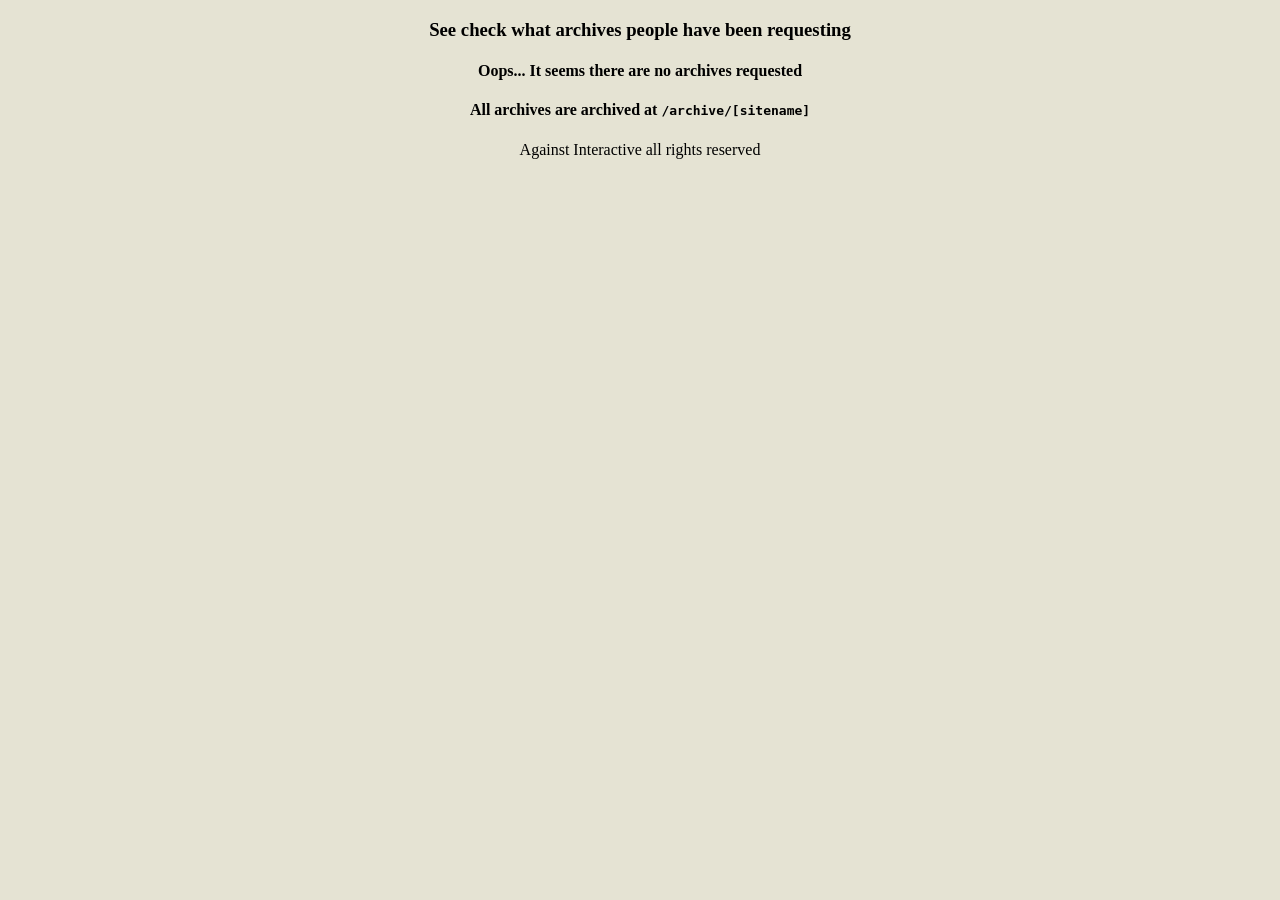
==== archives/index.html @ 0535f23a "Remove message about archived archives Removed the message about archived archives." ====
<!DOCTYPE html>
<html lang="en" dir="ltr" data-toa-pub="Against Interactive, https://againstinteractive.github.io" data-toa-last-updated="">
<head>
  <meta charset="utf-8">
  <meta name="viewport" content="width=device-width, initial-scale=1">
  <meta property="og:title" content="The Old Archive, Request, See, Check, Visit for free">
  <meta property="og:description" content="Welcome to The Old Archive, here you can see old stuff or old sites. Request to put elements from your site by going to https://github.com/TheOldArchive/request/issues">
  <meta property="og:url" content="theoldarchive.github.io">
  <meta property="og:site_name" content="The Old Archive">
  <meta http-equiv="X-UA-Compatible" content="IE=edge">
  <meta name="copyright" content="Against Interactive All rights reserved">
  <meta name="keywords" content="The Old Archive, Against Interactive, TOA">
  <title>The Old Archive</title>
  <link rel="stylesheet" href="/assets/main/css/main.css">
  <script src="/assets/main/js/ok.js"></script>
  </head>
  <body>
    <div class="content">
      <h3>See check what archives people have been requesting</h3>
      <h4>Oops... It seems there are no archives requested</h4>
      <h4>All archives are archived at <code>/archive/[sitename]</code></h4>
      <footer>Against Interactive all rights reserved</footer>
    </div>
  </body>
---- assets/main/css/main.css ----
.top{   display: flex; align-items: center;   gap: 12px;; 
 white-space: nowrap; 
 padding: 12px 18px; border-radius: 8px; justify-content: center;   }
.button{height: 25px; gap: 12px; background-color: rgb(223, 195, 37); border-radius: 15px;
}
button:hover{cursor: pointer;}
.content{text-align: center; background-color: rgb(229, 227, 211);}
body{background-color: rgb(229, 227, 211)}
.divider{border: 5px solid rgb(0, 0, 0); border-radius: 15px;  }
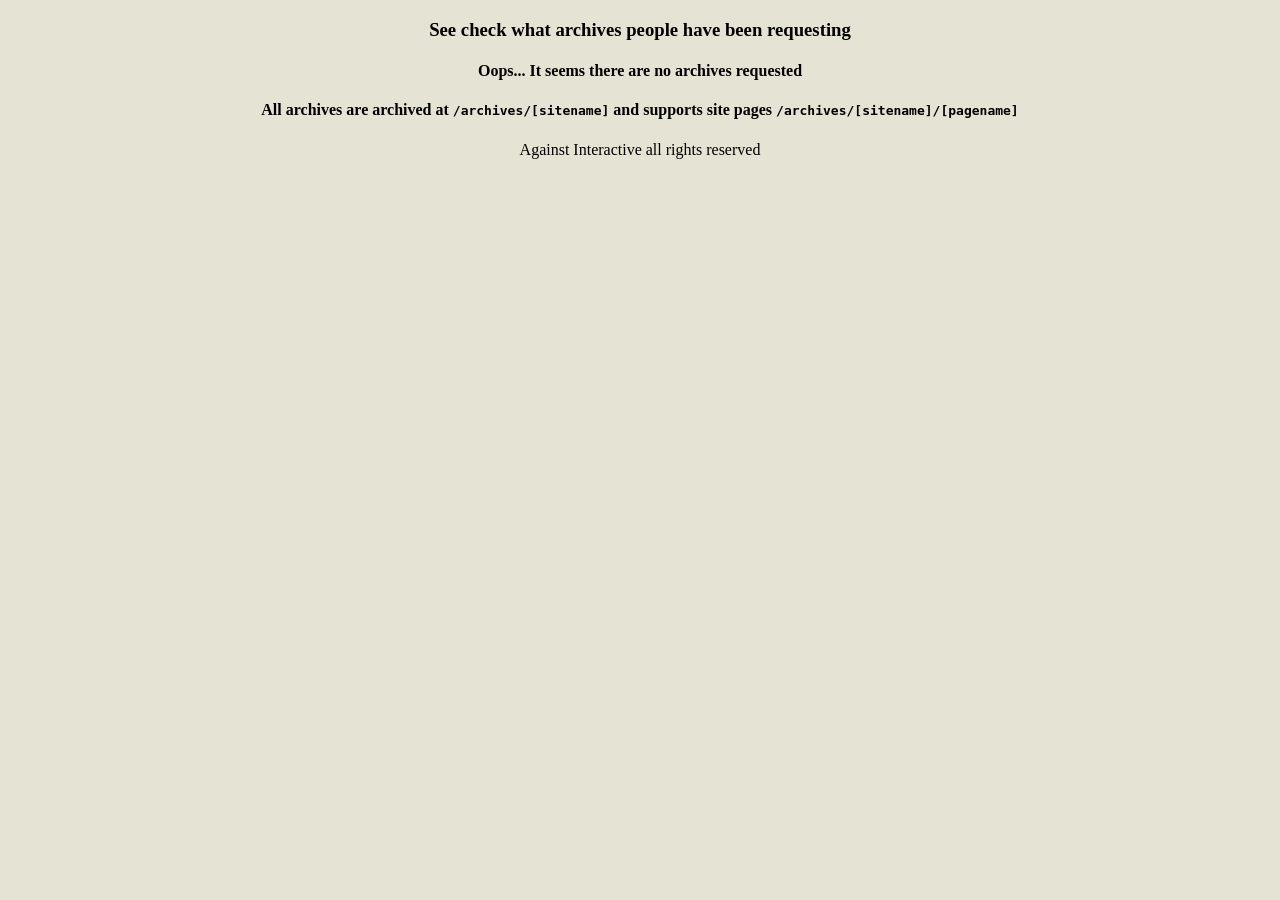
==== commit 6ebb8ae7: "Update index.html" ====
--- a/archives/index.html
+++ b/archives/index.html
@@ -18,7 +18,7 @@
     <div class="content">
       <h3>See check what archives people have been requesting</h3>
       <h4>Oops... It seems there are no archives requested</h4>
-      <h4>All archives are archived at <code>/archive/[sitename]</code></h4>
+      <h4>All archives are archived at <code>/archives/[sitename]</code> and supports site pages <code>/archives/[sitename]/[pagename]</code></h4>
       <footer>Against Interactive all rights reserved</footer>
     </div>
   </body>
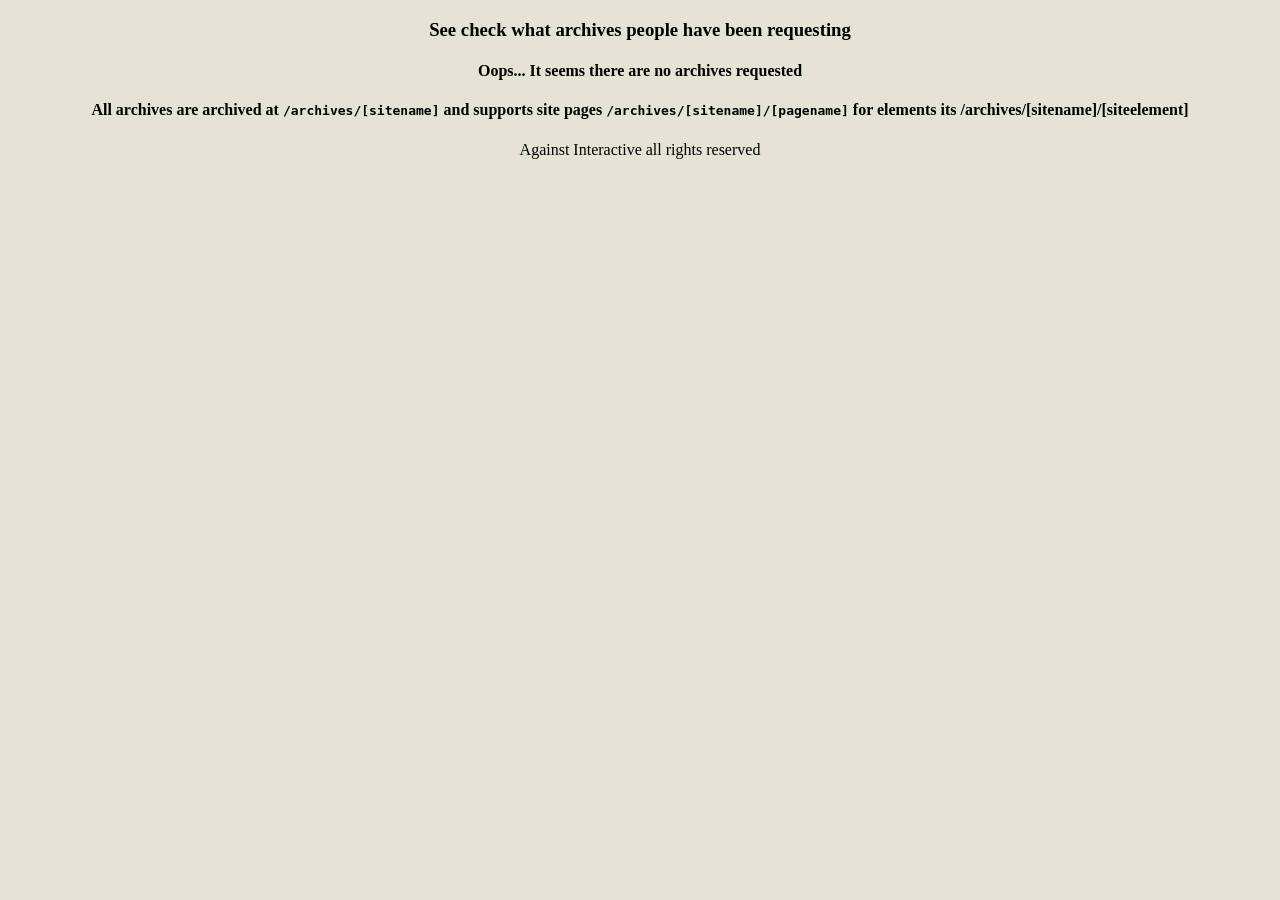
==== commit 43ef329f: "Update archive message to include site elements" ====
--- a/archives/index.html
+++ b/archives/index.html
@@ -10,7 +10,7 @@
   <meta http-equiv="X-UA-Compatible" content="IE=edge">
   <meta name="copyright" content="Against Interactive All rights reserved">
   <meta name="keywords" content="The Old Archive, Against Interactive, TOA">
-  <title>The Old Archive</title>
+  <title>Archives - The Old Archive</title>
   <link rel="stylesheet" href="/assets/main/css/main.css">
   <script src="/assets/main/js/ok.js"></script>
   </head>
@@ -18,7 +18,7 @@
     <div class="content">
       <h3>See check what archives people have been requesting</h3>
       <h4>Oops... It seems there are no archives requested</h4>
-      <h4>All archives are archived at <code>/archives/[sitename]</code> and supports site pages <code>/archives/[sitename]/[pagename]</code></h4>
+      <h4>All archives are archived at <code>/archives/[sitename]</code> and supports site pages <code>/archives/[sitename]/[pagename]</code> for elements its /archives/[sitename]/[siteelement]</h4>
       <footer>Against Interactive all rights reserved</footer>
     </div>
   </body>
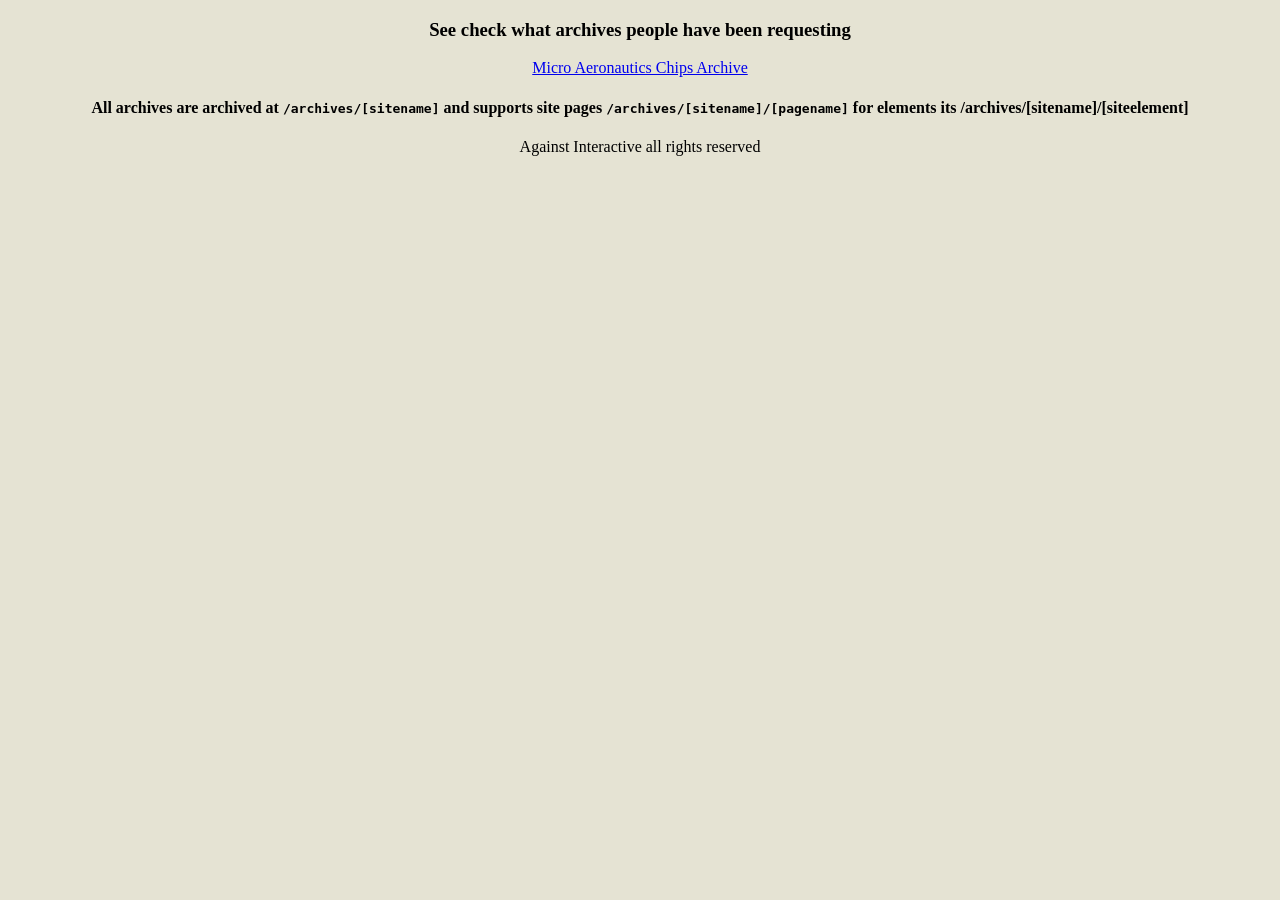
==== commit 89ea2d92: "Add link to Micro Aeronautics Chips Archive Added a link to the Micro Aeronautics Chips Archive." ====
--- a/archives/index.html
+++ b/archives/index.html
@@ -17,7 +17,7 @@
   <body>
     <div class="content">
       <h3>See check what archives people have been requesting</h3>
-      <h4>Oops... It seems there are no archives requested</h4>
+      <a href="microaeronauticschips">Micro Aeronautics Chips Archive</a>
       <h4>All archives are archived at <code>/archives/[sitename]</code> and supports site pages <code>/archives/[sitename]/[pagename]</code> for elements its /archives/[sitename]/[siteelement]</h4>
       <footer>Against Interactive all rights reserved</footer>
     </div>
